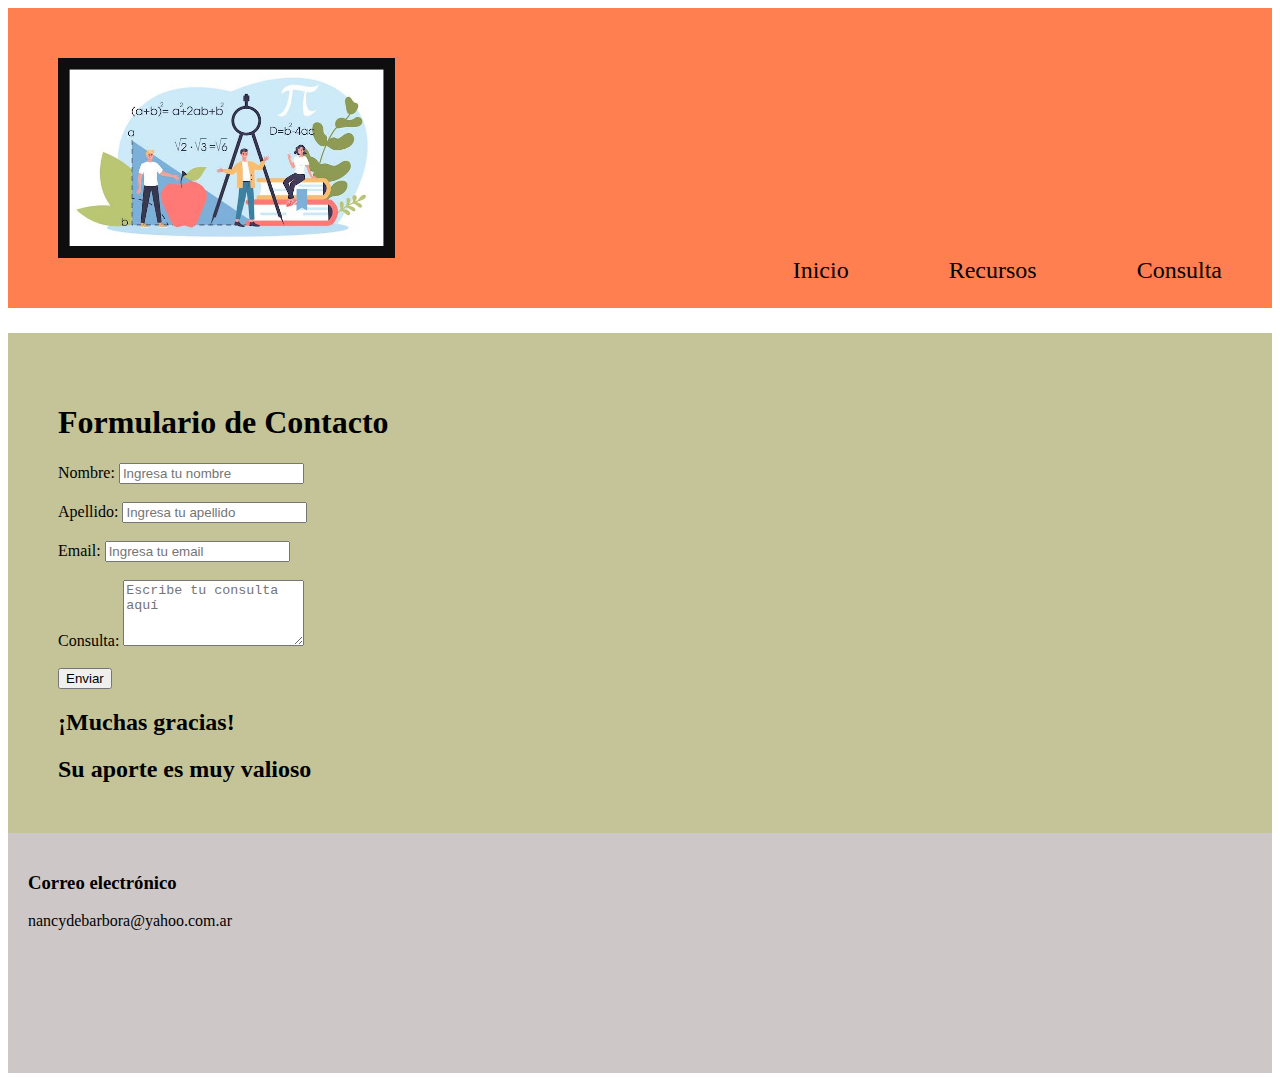
==== formulario.html @ 3b467b48 "Primer commit,se adjunta carpeta Mi_primera_web con tres archivos html con sus correspondientes arch" ====
<!DOCTYPE html>
<html lang="en">
<head>
    <meta charset="UTF-8">
    <meta name="viewport" content="width=device-width, initial-scale=1.0">
    <title>La educación matemática</title>
    <link  rel="stylesheet" href="styles2.css"   type="text/css"  media="screen"> 
    
</head>
<body>
    <header>
        <nav class="navegacion">
          <img src="Img/Acti_mate.JPG" class="navegacion__image"/>
          
          <ul class="navegacion__links">
              <li><a href="index.html"> Inicio </a></li>
              <li><a href="recursos.html"> Recursos</a></li>
              <li><a href="formulario.html"> Consulta</a></li>
          </ul>
        </nav>
        
    <div style="height: 400px; width: auto;padding: 50px; background-color: rgb(138, 138, 49,0.5); margin-top: 25px;">
        <h1>Formulario de Contacto</h1>
        <form action="mipaginaweb.com" method="post">
            <label for="nombre">Nombre:</label>
            <input type="text" id="nombre" name="nombre" placeholder="Ingresa tu nombre" required>
            <br>
            <br>
            <label for="nombre">Apellido:</label>
            <input type="text" id="apellido" name="apellido" placeholder="Ingresa tu apellido" required>
            <br><br>
            <label for="email">Email:</label>
            <input type="email" id="email" name="email" placeholder="Ingresa tu email" required>
            <br><br>
            <label for="consulta">Consulta:</label>
            <textarea id="consulta" name="consulta" rows="4"   placeholder="Escribe tu consulta aquí"></textarea>
            <br><br>
            <input type="submit" value="Enviar">
        </form>
   
        <h2>¡Muchas gracias!</h2>
        <h2>Su aporte es muy valioso</h2>

    </div>
    <footer  id="comunicacion">
        <h3>Correo electrónico</h3>
        <p>nancydebarbora@yahoo.com.ar</p>
    </footer>
</body>
</html>
---- styles2.css ----
.navegacion {
    display: flex;
    height: 300px;
    background-color: coral;
    justify-content: space-between;
  }
  .navegacion__image {
    
    height: 200px;
    margin-left: 50px;
    align-self: center;
  }
  
 
  
  .navegacion__links {
    display: flex;
    align-items: flex-end;
    margin-right: 50px;
    font-size:x-large;
    flex-wrap: wrap;
  }
  
  .navegacion__links li {
    margin-left: 100px;
    list-style:none;
    
  }
  
  .navegacion__links li a {
    text-decoration:none;
    color: black;
  }
  #comunicacion {
    height: 200px; 
    width: auto; 
    background-color:rgb(158, 143, 143,0.5);
    padding:20px;
   }
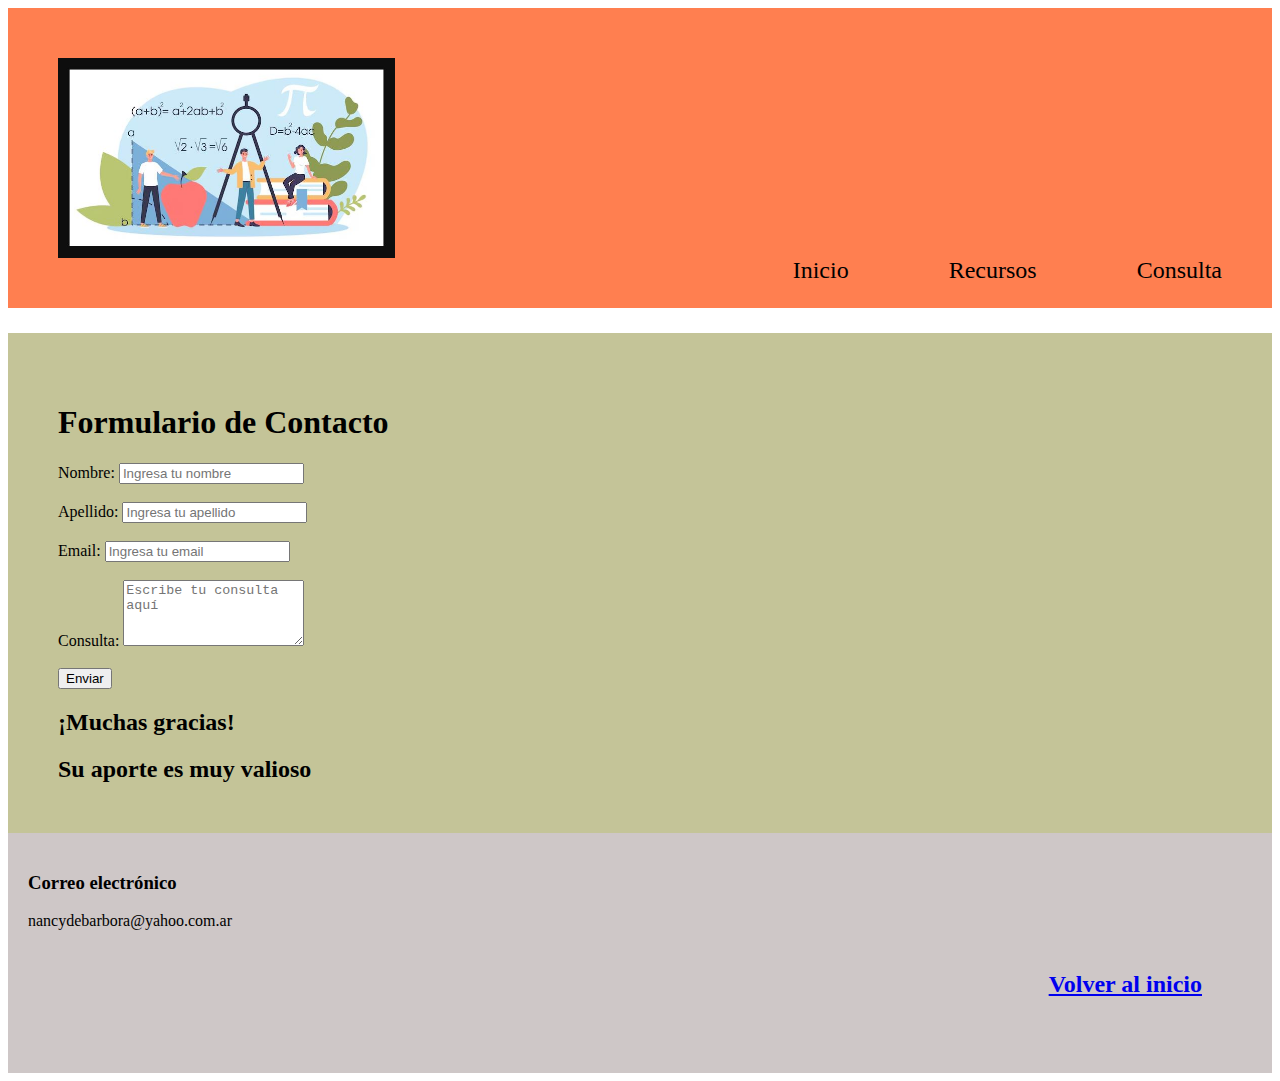
==== commit 0717457c: "Se agregó enlace en footer -volver al inicio-" ====
--- a/formulario.html
+++ b/formulario.html
@@ -45,6 +45,6 @@
     <footer  id="comunicacion">
         <h3>Correo electrónico</h3>
         <p>nancydebarbora@yahoo.com.ar</p>
-    </footer>
+        <a href="index.html"> <h5 class="volver">Volver al inicio</h5></a> 
 </body>
 </html>--- a/styles2.css
+++ b/styles2.css
@@ -36,4 +36,10 @@
     width: auto; 
     background-color:rgb(158, 143, 143,0.5);
     padding:20px;
-   }+   }
+   .volver {
+    text-align: right;
+    font-size: x-large;
+    margin-right: 50px;
+      
+  }